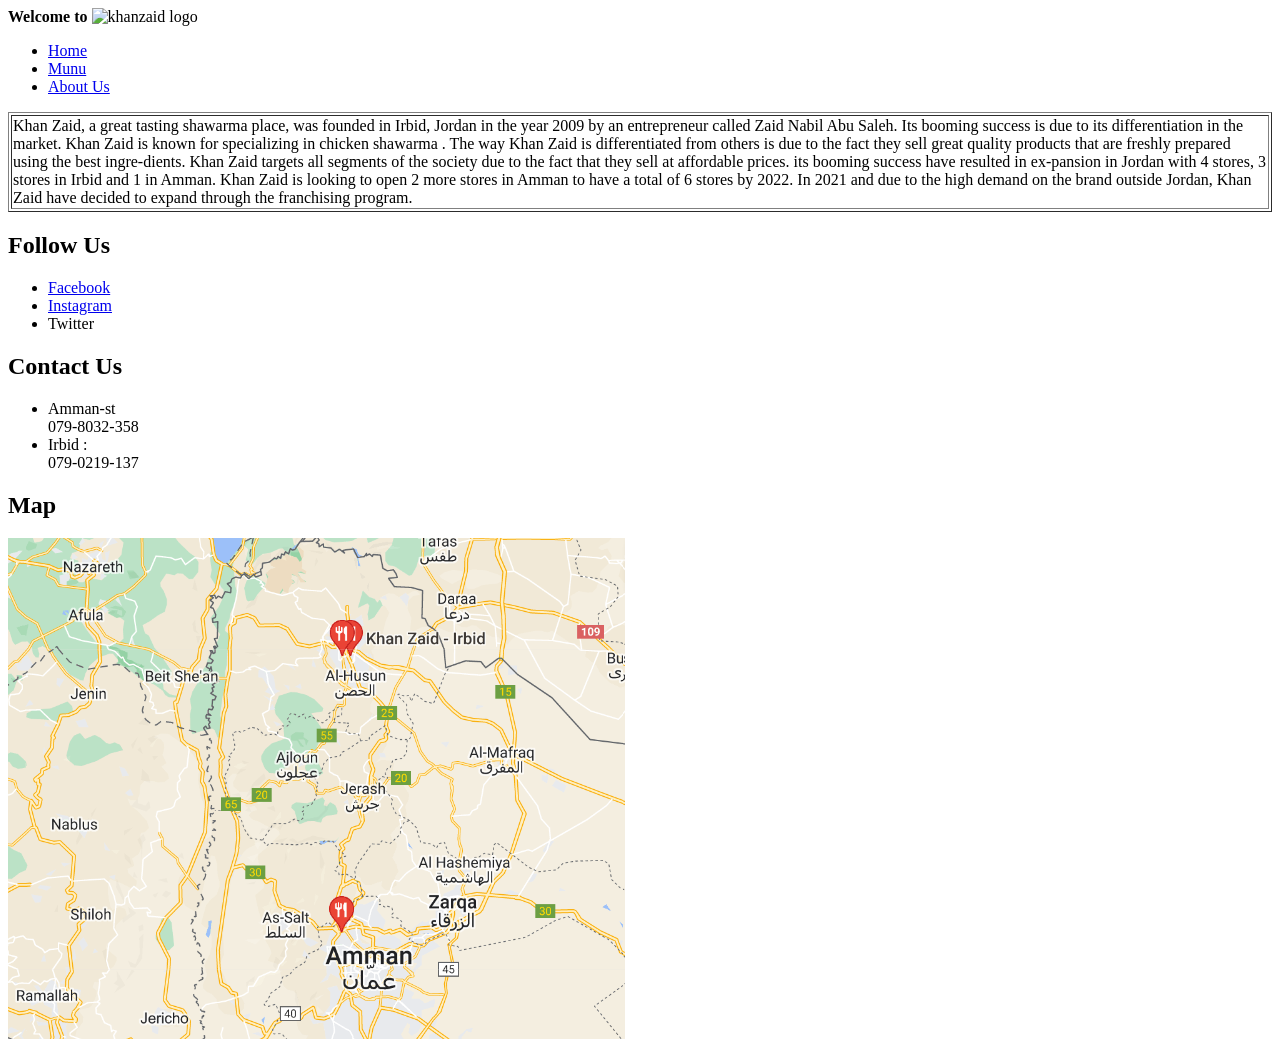
==== about.html @ 4c3717a6 "html" ====
<!DOCTYPE html>
<html lang="en">
<head>
    <meta charset="UTF-8">
    <meta http-equiv="X-UA-Compatible" content="IE=edge">
    <meta name="viewport" content="width=device-width, initial-scale=1.0">
    <title>KhanZaid</title>
</head>
<body>
    <header>
        <b>Welcome to </b>
        <img src="https://static.wixstatic.com/media/ba8c60_263d7b2c0ddd49b59d17341e980b689a~mv2.png/v1/fill/w_255,h_116,al_c,q_85,usm_0.66_1.00_0.01,enc_auto/logo.png" alt="khanzaid logo">
        <nav>
            <ul>
                <li><a href="index.html" target="blank">Home</a></li>
                <li><a href="munu.html"  target="blank">Munu</a></li>
                <li><a href="about.html"  target="blank">About Us</a></li>
            </ul>
        </nav>
    </header>
    <main>
        <table border="1">
            <td>
                Khan Zaid, a great tasting shawarma place, was founded in Irbid, Jordan in the year 2009 by an entrepreneur called Zaid Nabil Abu Saleh. Its booming success is due to its differentiation in the market. 
Khan Zaid is known for specializing in chicken shawarma . The way Khan Zaid is differentiated from others is due to the fact they sell great quality products that are freshly prepared using the best ingre-dients. 
Khan Zaid targets all segments of the society due to the fact that they sell at affordable prices. its booming success have resulted in ex-pansion in Jordan with 4 stores, 3 stores in Irbid and 1 in Amman. 
Khan Zaid is looking to open 2 more stores in Amman to have a total of 6 stores by 2022. 
In 2021 and due to the high demand on the brand outside Jordan, Khan Zaid have decided to expand through the franchising program.
            </td>
        </table>
    </main>
    <footer>
        <h2>Follow Us</h2>
        <ul>
            <li><a href="https://web.facebook.com/khanzaidjo/?_rdc=1&_rdr">Facebook</a></li>
            <li><a href="https://web.instigram.com/khanzaidjo/?_rdc=1&_rdr">Instagram</a></li>
            <li><a href="https://web.twitter.com/khanzaidjo/?_rdc=1&_rdr"></a>Twitter</li>
        </ul>

        <h2>Contact Us</h2>
        <ul>
            <li>
                Amman-st
                <br>
                079-8032-358
            </li>
            <li>
                Irbid :
                <br>
                079-0219-137
            </li>
        </ul>
        <h2>Map</h2>
        <img src="img/map/map.png">
    </footer>
</body>
</html>
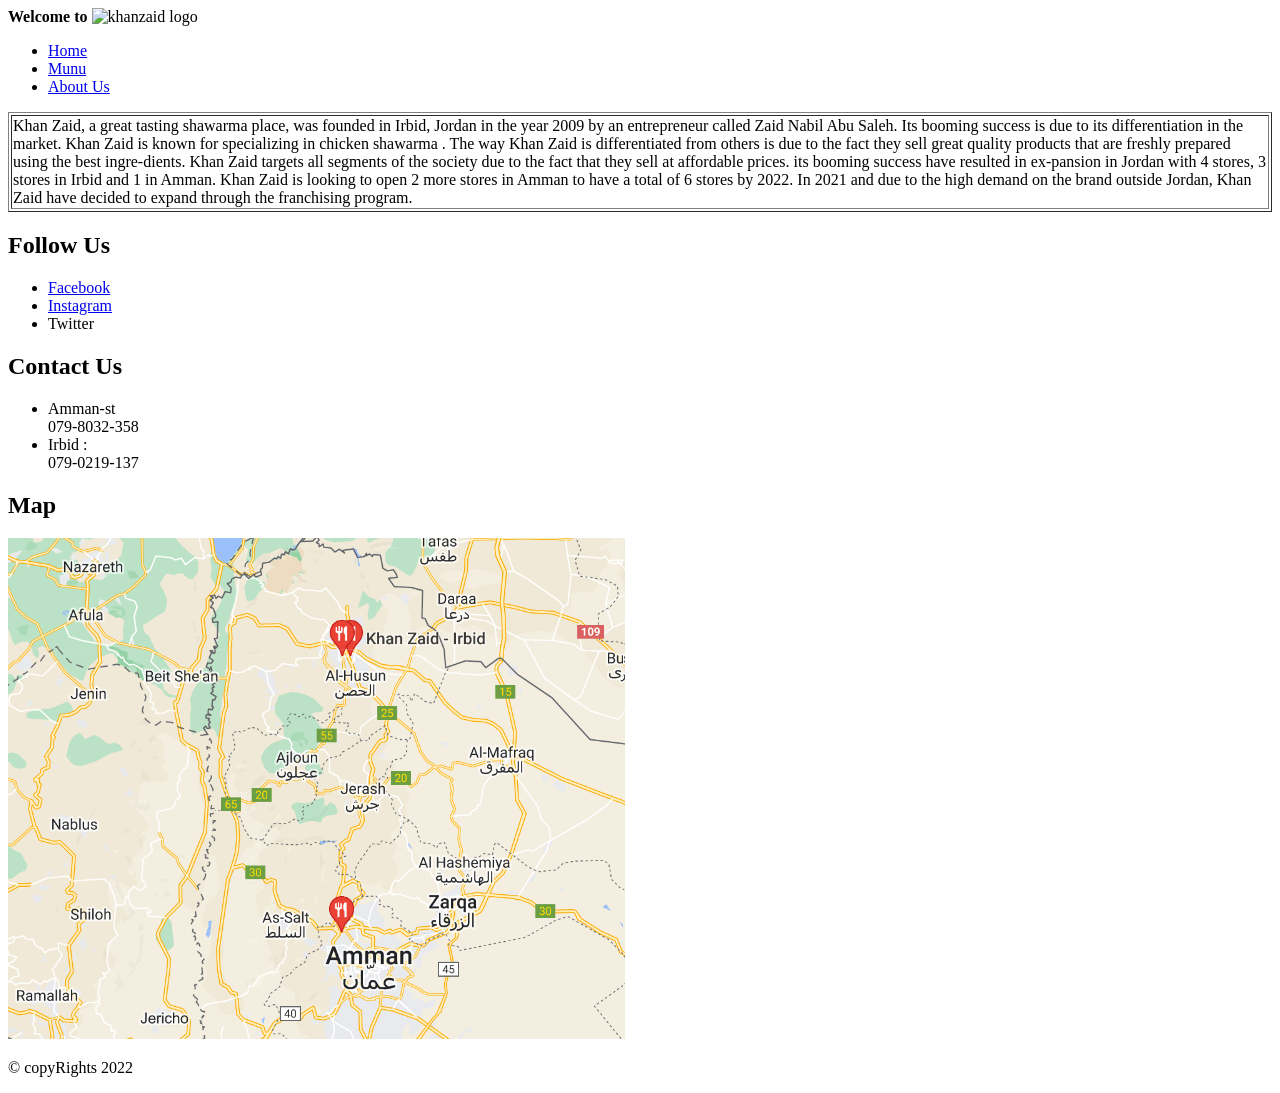
==== commit 048376e8: "edit_html_v1" ====
--- a/about.html
+++ b/about.html
@@ -52,6 +52,8 @@
         </ul>
         <h2>Map</h2>
         <img src="img/map/map.png">
+        <p>&copy; copyRights 2022</p>
+
     </footer>
 </body>
 </html>
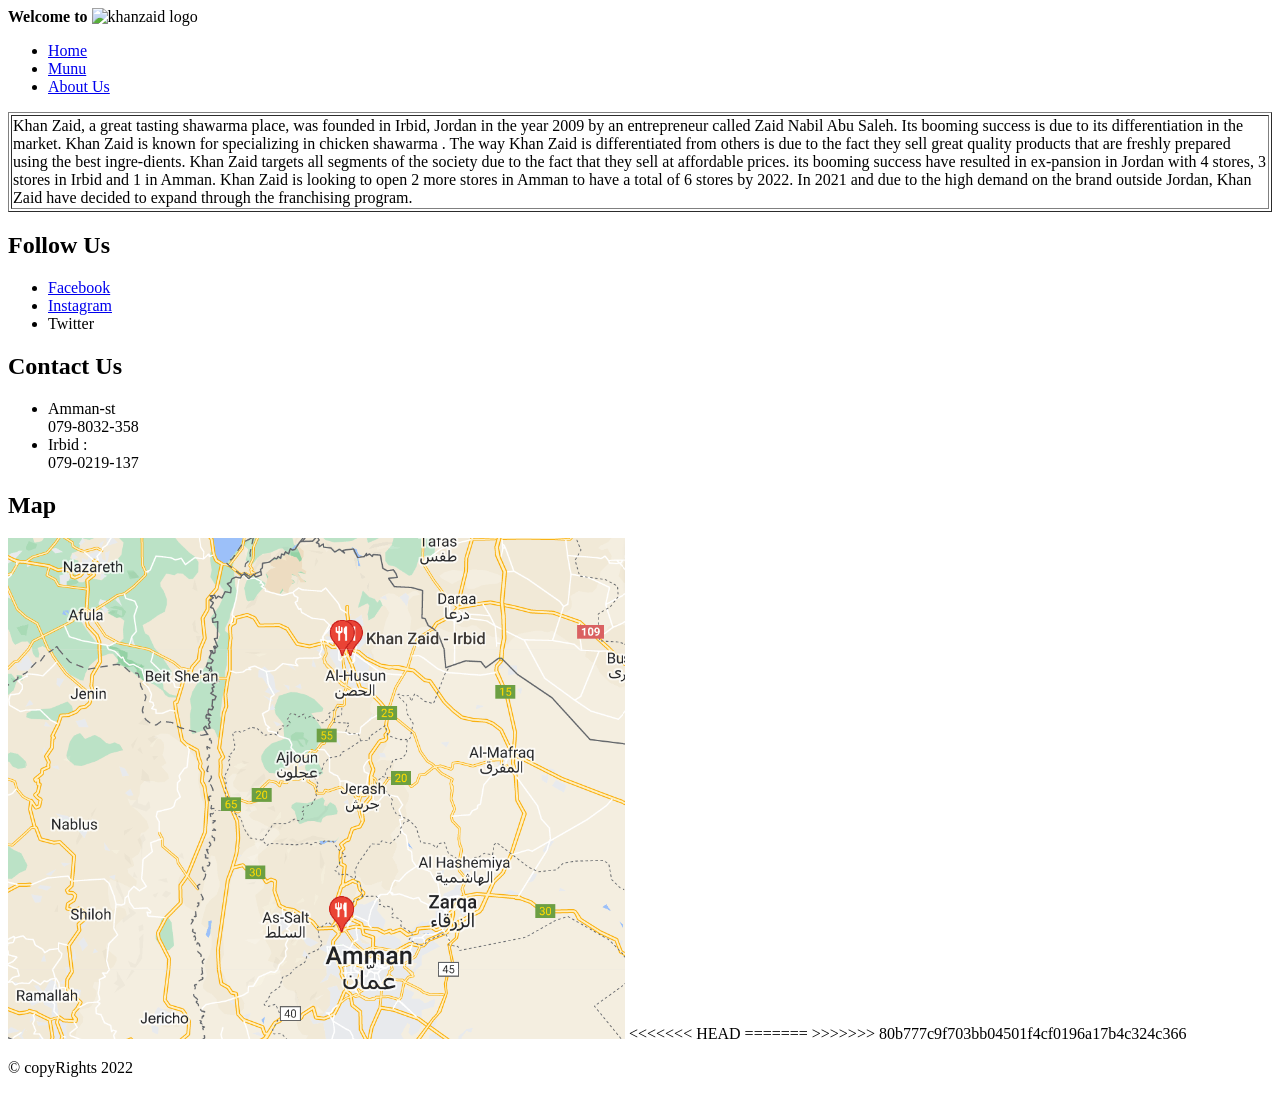
==== commit 34e61d5a: "Update about.html" ====
--- a/about.html
+++ b/about.html
@@ -52,6 +52,10 @@
         </ul>
         <h2>Map</h2>
         <img src="img/map/map.png">
+<<<<<<< HEAD
+        
+=======
+>>>>>>> 80b777c9f703bb04501f4cf0196a17b4c324c366
         <p>&copy; copyRights 2022</p>
 
     </footer>
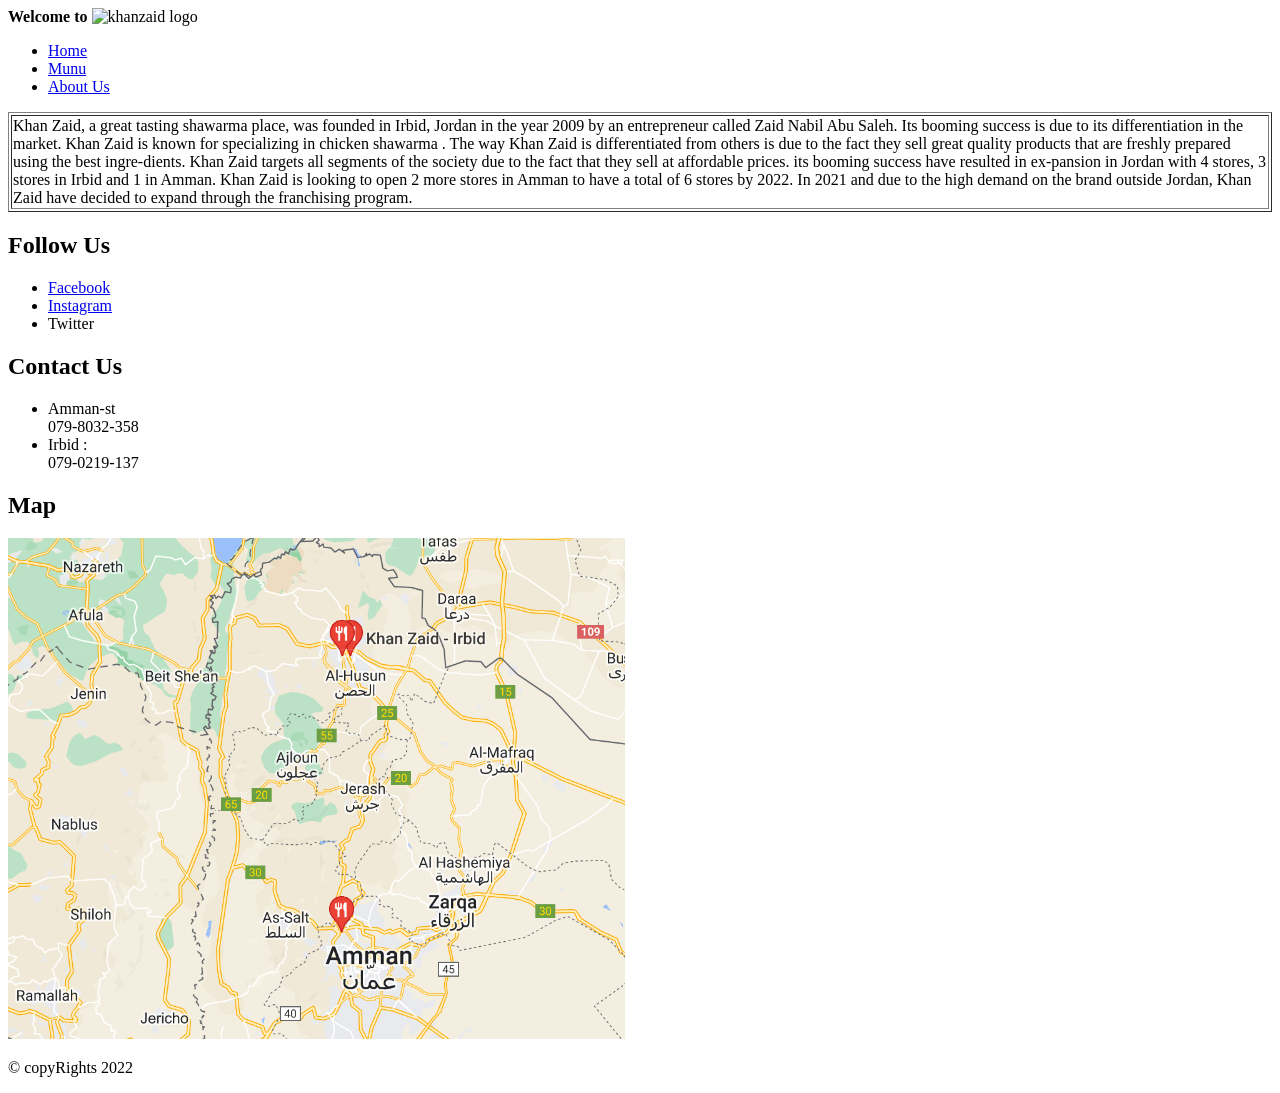
==== commit 82da4ca0: "stylecss" ====
--- a/about.html
+++ b/about.html
@@ -52,10 +52,6 @@
         </ul>
         <h2>Map</h2>
         <img src="img/map/map.png">
-<<<<<<< HEAD
-        
-=======
->>>>>>> 80b777c9f703bb04501f4cf0196a17b4c324c366
         <p>&copy; copyRights 2022</p>
 
     </footer>
